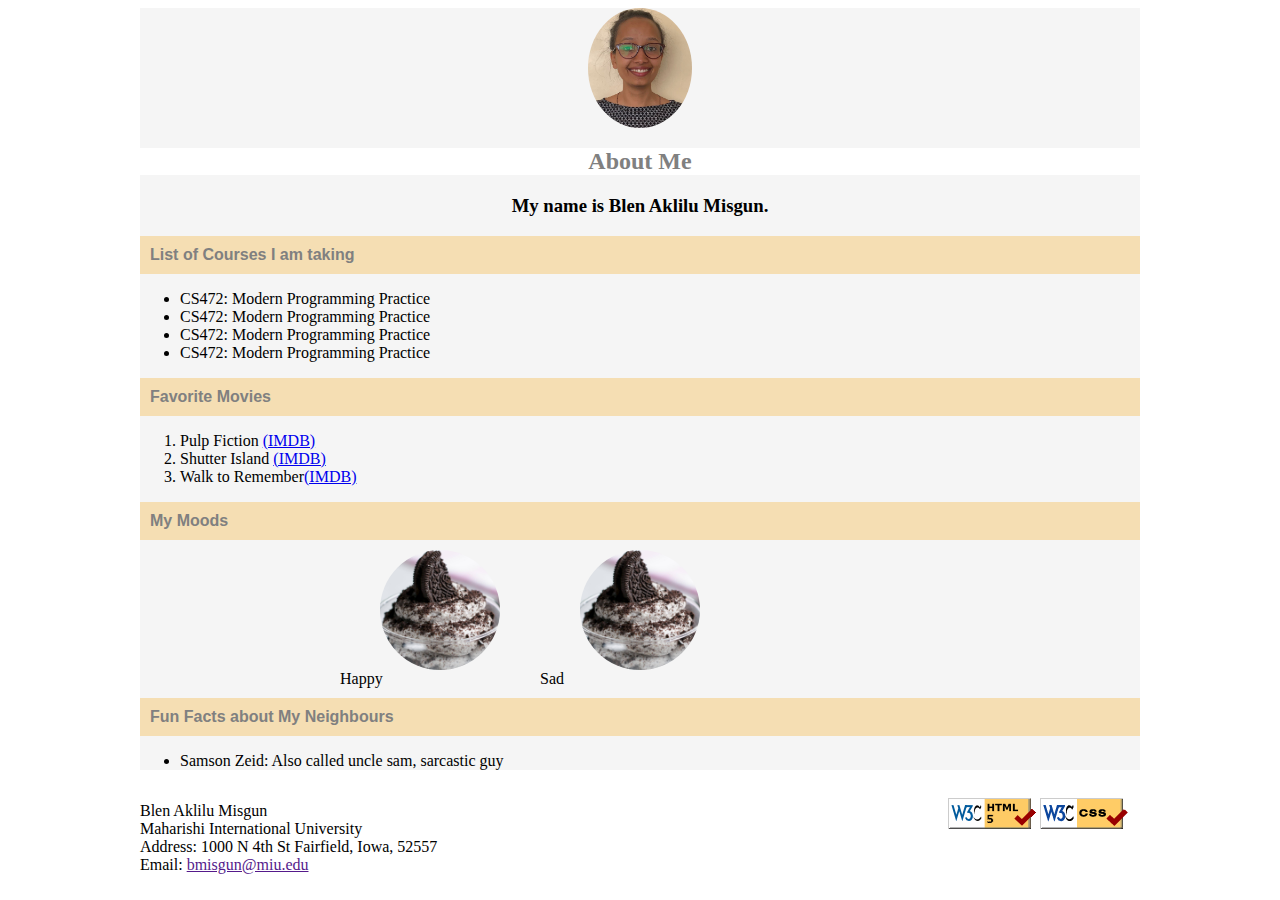
==== about.html @ e2a29ef9 "add about me page" ====
<!DOCTYPE html>
<html lang="en">

<head>
    <meta charset="UTF-8">
    <meta http-equiv="X-UA-Compatible" content="IE=edge">
    <meta name="viewport" content="width=device-width, initial-scale=1.0">
    <link rel="stylesheet" href="css/about.css">
    <title>About Me</title>
</head>

<body>

    <div class="content">
        <img class="profile" src="img/profile.jpg" alt="Avatar">
        <h2 style="text-align: center; color:gray; background-color: white;">About Me</h2>

        <h3 style="text-align: center;">My name is Blen Aklilu Misgun.</h3>


        <header>List of Courses I am taking</header>


        <div>
            <ul>
                <li>CS472: Modern Programming Practice</li>
                <li>CS472: Modern Programming Practice</li>
                <li>CS472: Modern Programming Practice</li>
                <li>CS472: Modern Programming Practice</li>
            </ul>
        </div>

        <header>Favorite Movies</header>
        <div>
          <ol>
              <li>Pulp Fiction <a href="https://www.imdb.com/title/tt0110912/">(IMDB)</a></li>
              <li>Shutter Island <a href="https://www.imdb.com/title/tt1130884/mediaindex">(IMDB)</a></li>
              <li>Walk to Remember<a href="https://www.imdb.com/title/tt0281358/">(IMDB)</a></li>
          </ol>
        </div>








        <header>My Moods</header>

        <div style="width: 600px; margin: auto; padding: 10px;">
            <div style="float: left; width: 200px;"><img class="profile" src="img/happy.jpg" alt="Happy"><span>Happy</span></div>
            <div style="float: left; width: 200px;"><img class="profile" src="img/happy.jpg" alt="Sad"> <span>Sad</span>
            </div>
            

            <br style="clear: left;" />
        </div>


        <header>Fun Facts about My Neighbours </header>

        <div>
            <ul>
                <li>Samson Zeid: Also called uncle sam, sarcastic guy</li>
                
            </ul>
          </div>


        <footer>
            <div style="float: left;">
                <p>Blen Aklilu Misgun <br> Maharishi International University <br>
                    Address: 1000 N 4th St Fairfield, Iowa, 52557
                    <br> Email: <a href="">bmisgun@miu.edu</a>
                </p>

            </div>
            <div style="float: right; margin: 12px;">
                <a href=https://validator.w3.org/check/referer> <img src="img/w3c-html.png" alt="html validator" /></a>
                <a href=https://jigsaw.w3.org/css-validator> <img src="img/w3c-css.png" alt="css validator" /></a>
            </div>


        </footer>

    </div>

</body>

</html>
---- css/about.css ----
.body{
    margin: 0px;
}
.profile {
    border-radius: 50%;
    width: auto;
    height: 120px;
    display: block;
    margin-left: auto;
    margin-right: auto;
    
    
    
}
.content{
    background-color: whitesmoke;
    max-width: 1000px;
    margin:auto;
}
header{
    background-color: wheat;
    padding: 10px; 
    text-align: left;
    color:gray;
    font-family: 'Lucida Sans', 'Lucida Sans Regular', 'Lucida Grande', 'Lucida Sans Unicode', Geneva, Verdana, sans-serif;
    font-weight: bold;
}
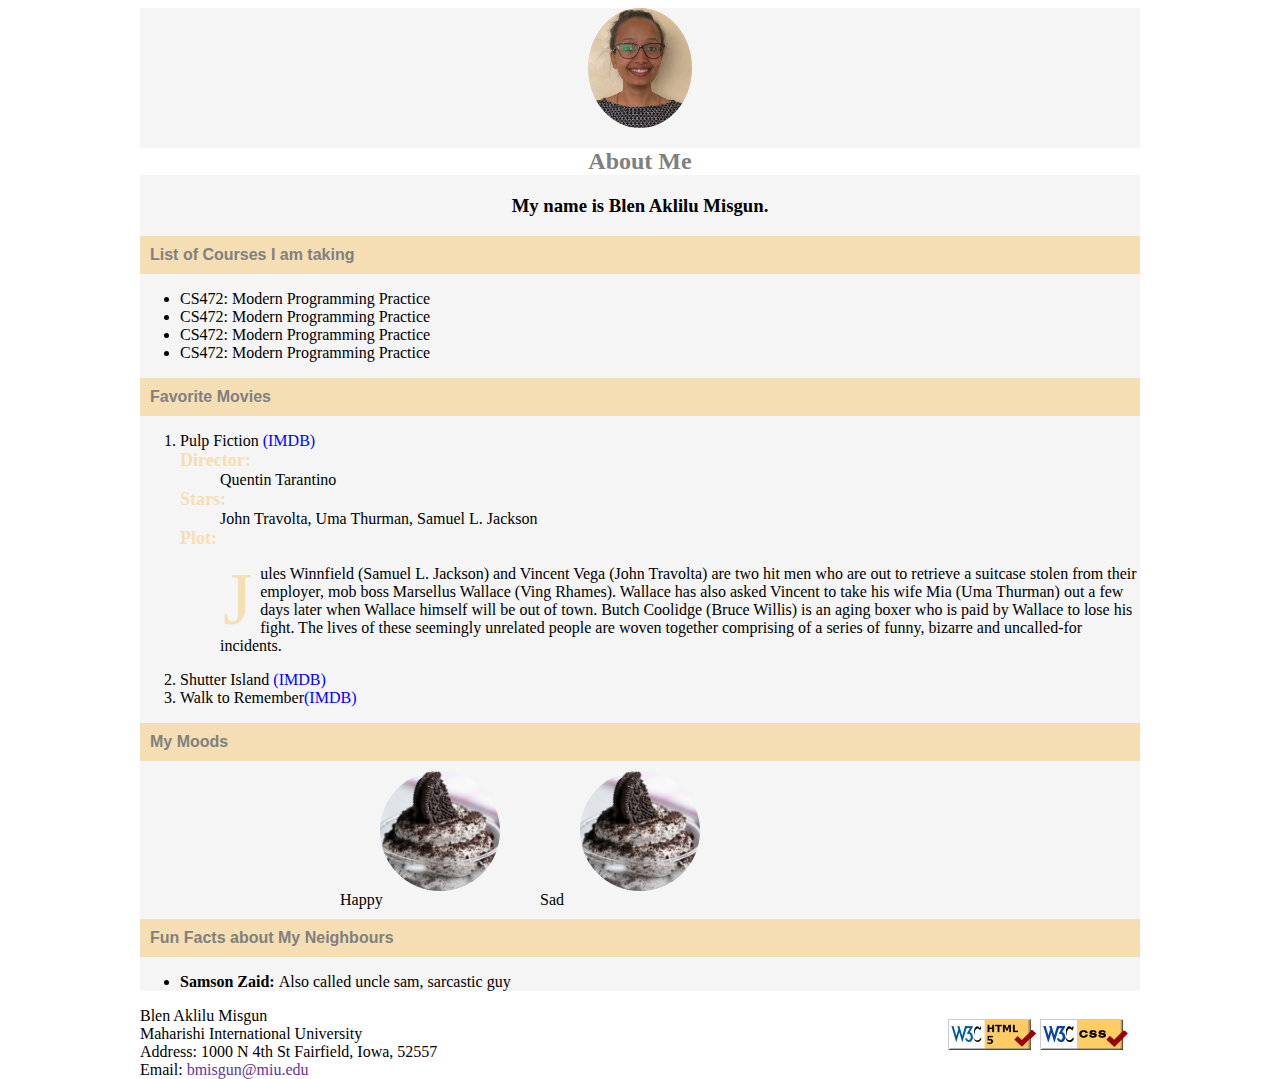
==== commit ec75c8cb: "add additional styles" ====
--- a/about.html
+++ b/about.html
@@ -33,17 +33,26 @@
         <header>Favorite Movies</header>
         <div>
           <ol>
-              <li>Pulp Fiction <a href="https://www.imdb.com/title/tt0110912/">(IMDB)</a></li>
+              <li>Pulp Fiction <a href="https://www.imdb.com/title/tt0110912/">(IMDB)</a>
+                <dl>
+                    <dt>Director</dt>
+                    <dd>Quentin Tarantino</dd>
+                    <dt>Stars</dt>
+                    <dd>John Travolta, Uma Thurman, Samuel L. Jackson</dd>
+                    <dt>Plot</dt>
+                    <dd><p>Jules Winnfield (Samuel L. Jackson) and Vincent Vega (John Travolta) are two hit men who are out to
+                         retrieve a suitcase stolen from their employer, mob boss Marsellus Wallace (Ving Rhames). 
+                         Wallace has also asked Vincent to take his wife Mia (Uma Thurman)
+                         out a few days later when Wallace himself will be out of town.
+                         Butch Coolidge (Bruce Willis) is an aging boxer who is paid by Wallace to lose his fight.
+                         The lives of these seemingly unrelated people are woven together comprising of a series of funny, 
+                         bizarre and uncalled-for incidents.</p></dd>
+                </dl>
+            </li>
               <li>Shutter Island <a href="https://www.imdb.com/title/tt1130884/mediaindex">(IMDB)</a></li>
               <li>Walk to Remember<a href="https://www.imdb.com/title/tt0281358/">(IMDB)</a></li>
           </ol>
         </div>
-
-
-
-
-
-
 
 
         <header>My Moods</header>
@@ -62,7 +71,7 @@
 
         <div>
             <ul>
-                <li>Samson Zeid: Also called uncle sam, sarcastic guy</li>
+                <li><span class="bold">Samson Zaid: </span>Also called uncle sam, sarcastic guy</li>
                 
             </ul>
           </div>
@@ -70,10 +79,10 @@
 
         <footer>
             <div style="float: left;">
-                <p>Blen Aklilu Misgun <br> Maharishi International University <br>
+                Blen Aklilu Misgun <br> Maharishi International University <br>
                     Address: 1000 N 4th St Fairfield, Iowa, 52557
                     <br> Email: <a href="">bmisgun@miu.edu</a>
-                </p>
+                
 
             </div>
             <div style="float: right; margin: 12px;">
--- a/css/about.css
+++ b/css/about.css
@@ -15,6 +15,7 @@
 .content{
     background-color: whitesmoke;
     max-width: 1000px;
+    max-height: auto;
     margin:auto;
 }
 header{
@@ -25,4 +26,42 @@
     font-family: 'Lucida Sans', 'Lucida Sans Regular', 'Lucida Grande', 'Lucida Sans Unicode', Geneva, Verdana, sans-serif;
     font-weight: bold;
 }
+.bold{
+    font-weight: bold;
+}
+p:first-child:first-letter {
+    color:wheat;
+    float: left;
+    font-family: Georgia;
+    font-size: 75px;
+    line-height: 60px;
+    padding-top: 4px;
+    padding-right: 8px;
+    padding-left: 3px;
+    text-align: justify;
+}
+dt{
+    color: wheat;
+    font-weight: bolder;
+    font-size: large;
+}
+dt::after{
+    content: ": ";
+}
 
+a:link{
+    color: blue;
+    text-decoration: none;
+}
+a:hover{
+    color: blue;
+    text-decoration: underline;
+}
+a:visited{
+    color: rebeccapurple;
+    text-decoration: none;
+
+}
+
+
+
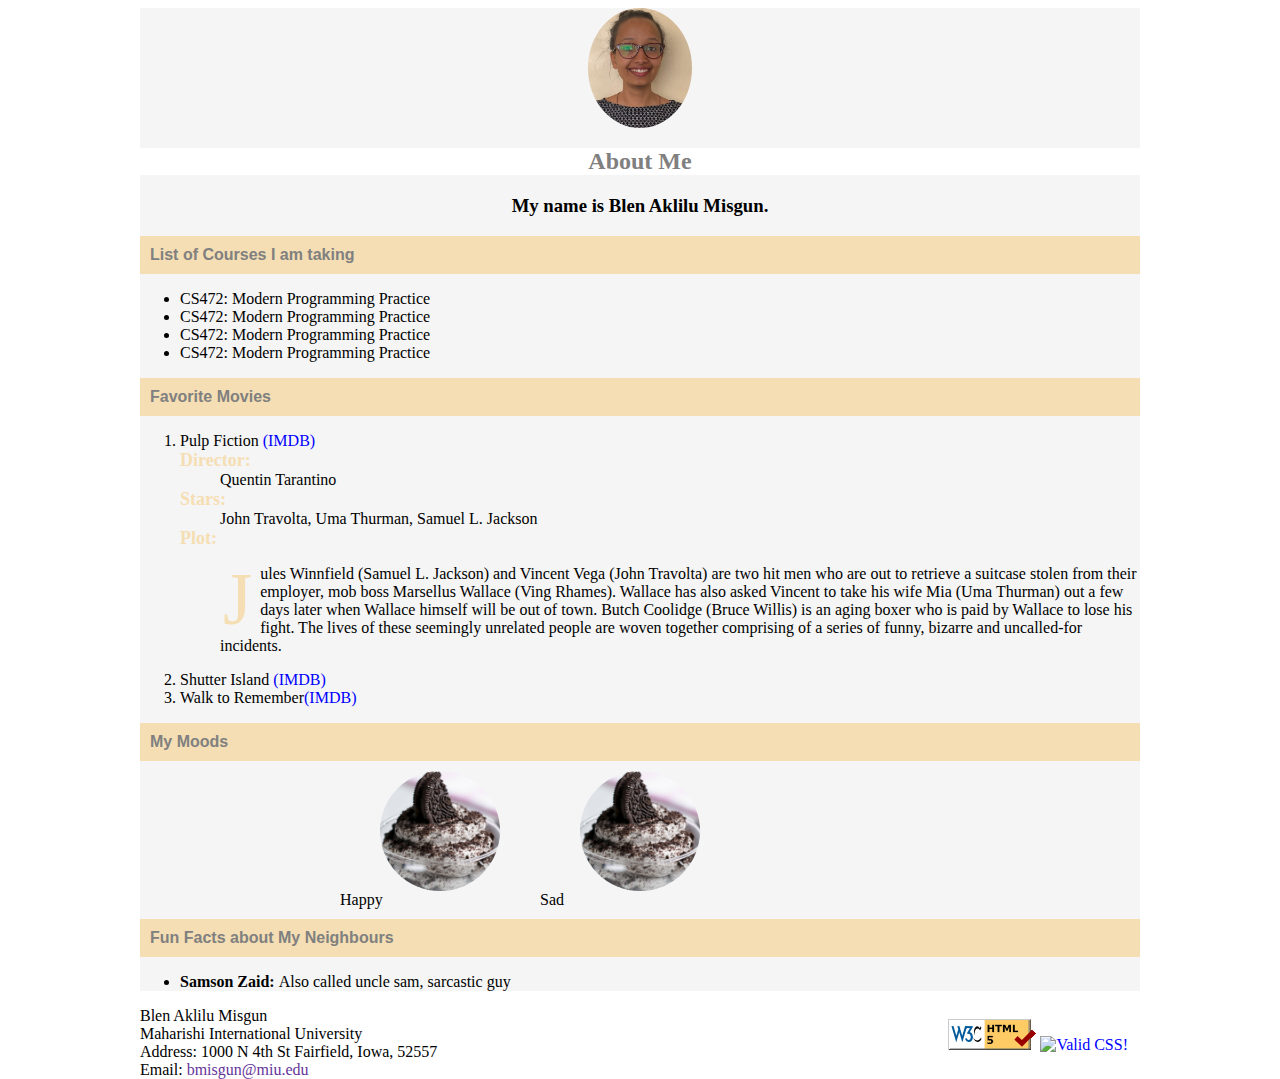
==== commit 3b722ad1: "add html and css validator" ====
--- a/about.html
+++ b/about.html
@@ -87,7 +87,10 @@
             </div>
             <div style="float: right; margin: 12px;">
                 <a href=https://validator.w3.org/check/referer> <img src="img/w3c-html.png" alt="html validator" /></a>
-                <a href=https://jigsaw.w3.org/css-validator> <img src="img/w3c-css.png" alt="css validator" /></a>
+                <a href="http://jigsaw.w3.org/css-validator/check/referer">
+                    <img style="border:0;width:88px;height:31px" src="http://jigsaw.w3.org/css-validator/images/vcss"
+                        alt="Valid CSS!" />
+                </a>
             </div>
 
 
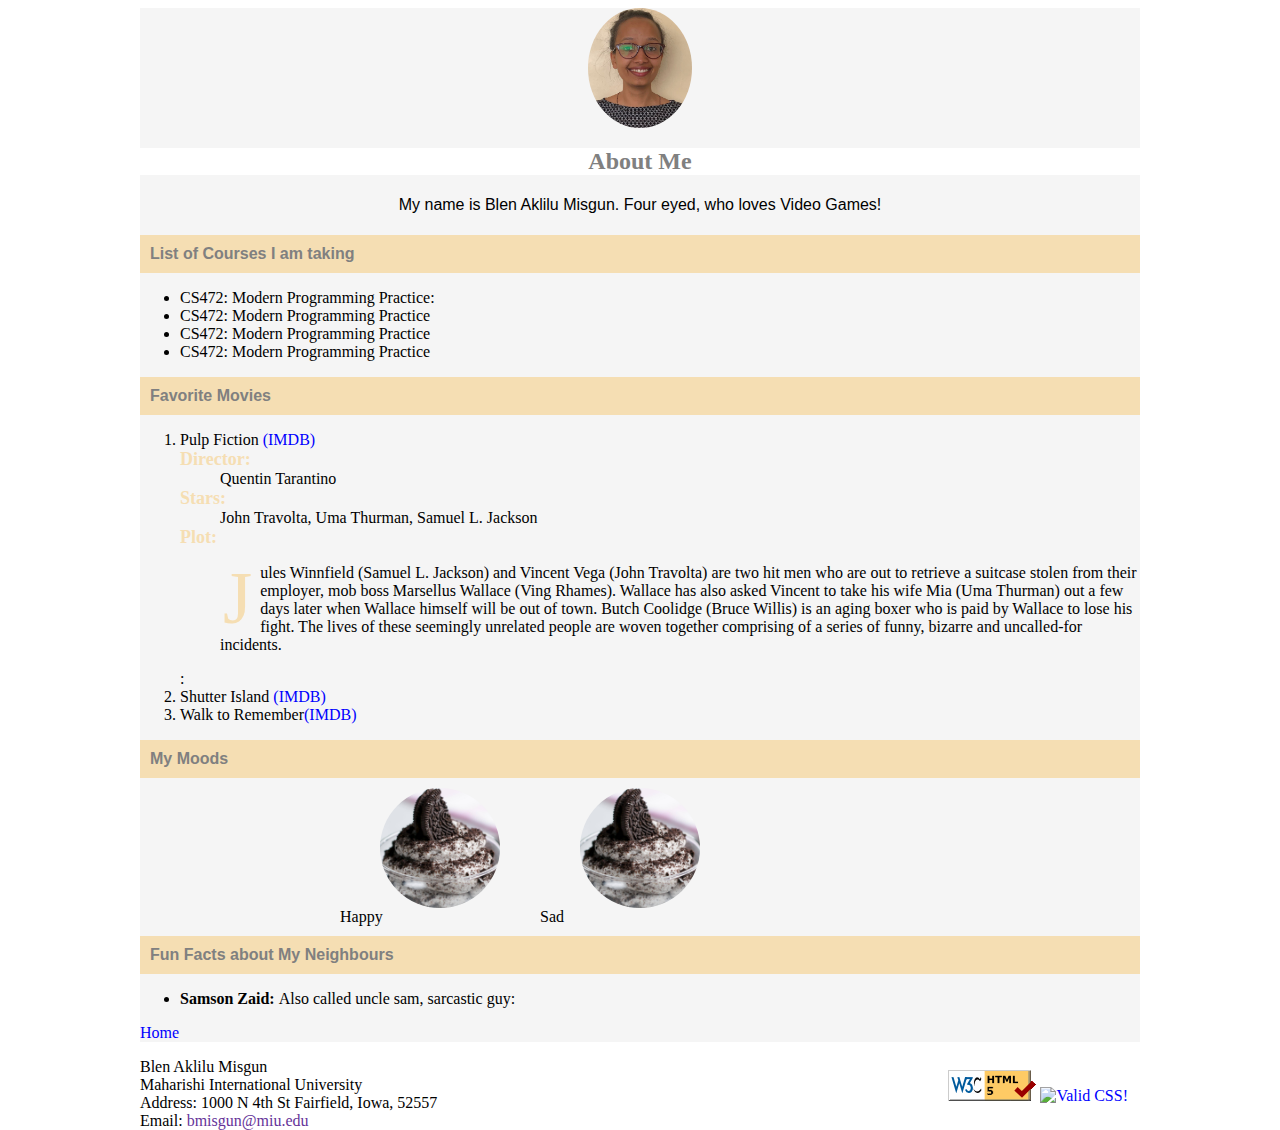
==== commit b2c5c404: "add description" ====
--- a/about.html
+++ b/about.html
@@ -15,7 +15,7 @@
         <img class="profile" src="img/profile.jpg" alt="Avatar">
         <h2 style="text-align: center; color:gray; background-color: white;">About Me</h2>
 
-        <h3 style="text-align: center;">My name is Blen Aklilu Misgun.</h3>
+        <h4 >My name is Blen Aklilu Misgun. Four eyed, who loves <b>Video Games!</b></h4>
 
 
         <header>List of Courses I am taking</header>
@@ -74,6 +74,8 @@
                 <li><span class="bold">Samson Zaid: </span>Also called uncle sam, sarcastic guy</li>
                 
             </ul>
+
+            <p><a href="index.html">Home</a></p>
           </div>
 
 
--- a/css/about.css
+++ b/css/about.css
@@ -62,6 +62,15 @@
     text-decoration: none;
 
 }
+li:first-child:after{
+    content: ": ";
+}
+h4{
+    text-align: center;
+    font-family: Verdana, Geneva, Tahoma, sans-serif;
+    font-size: medium;
+    font-weight: lighter;
+}
 
 
 
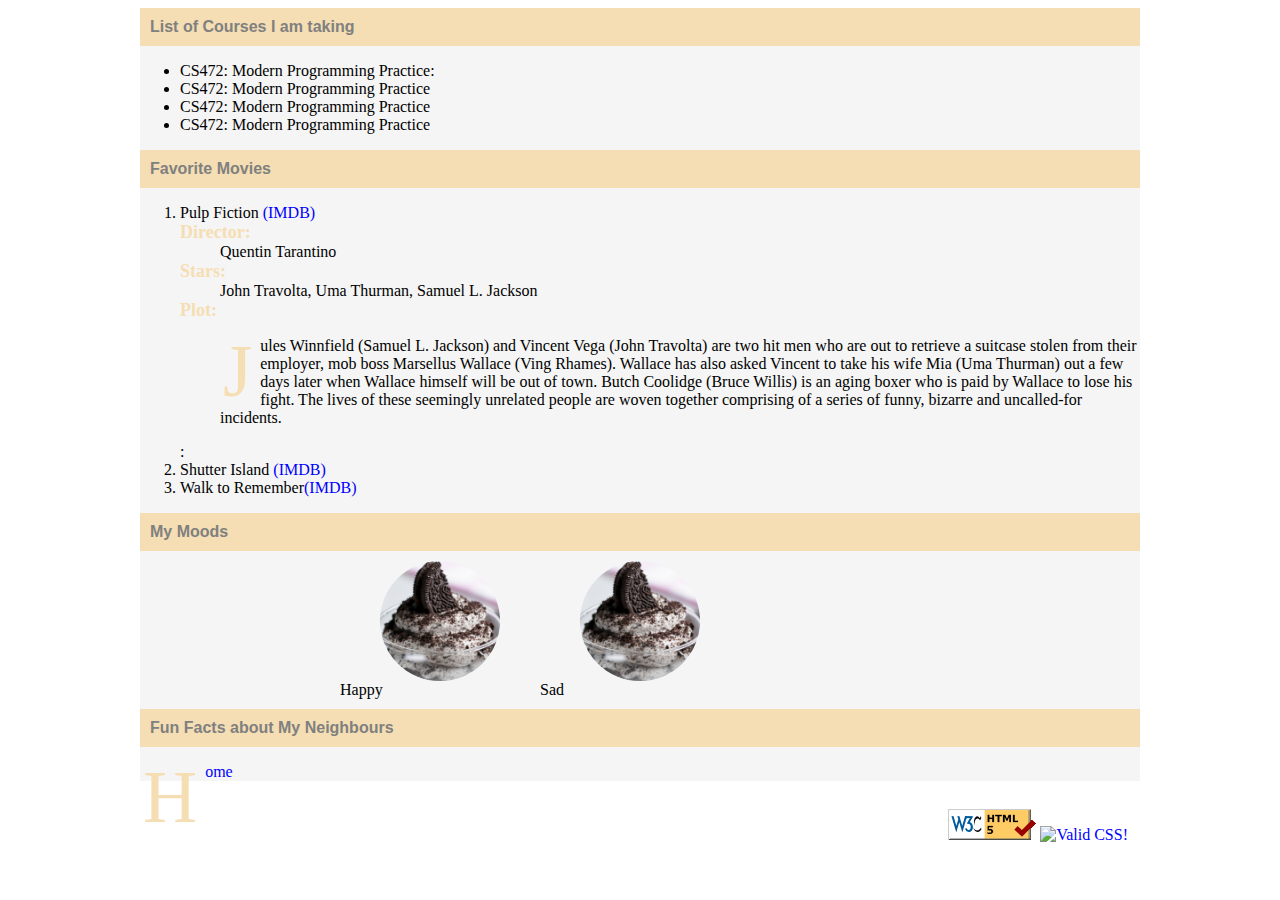
==== commit 3ed56bef: "Update about.html" ====
--- a/about.html
+++ b/about.html
@@ -12,12 +12,6 @@
 <body>
 
     <div class="content">
-        <img class="profile" src="img/profile.jpg" alt="Avatar">
-        <h2 style="text-align: center; color:gray; background-color: white;">About Me</h2>
-
-        <h4 >My name is Blen Aklilu Misgun. Four eyed, who loves <b>Video Games!</b></h4>
-
-
         <header>List of Courses I am taking</header>
 
 
@@ -70,27 +64,18 @@
         <header>Fun Facts about My Neighbours </header>
 
         <div>
-            <ul>
-                <li><span class="bold">Samson Zaid: </span>Also called uncle sam, sarcastic guy</li>
-                
-            </ul>
+           
 
             <p><a href="index.html">Home</a></p>
           </div>
 
 
         <footer>
-            <div style="float: left;">
-                Blen Aklilu Misgun <br> Maharishi International University <br>
-                    Address: 1000 N 4th St Fairfield, Iowa, 52557
-                    <br> Email: <a href="">bmisgun@miu.edu</a>
-                
-
-            </div>
+    
             <div style="float: right; margin: 12px;">
                 <a href=https://validator.w3.org/check/referer> <img src="img/w3c-html.png" alt="html validator" /></a>
-                <a href="http://jigsaw.w3.org/css-validator/check/referer">
-                    <img style="border:0;width:88px;height:31px" src="http://jigsaw.w3.org/css-validator/images/vcss"
+                <a href="https://jigsaw.w3.org/css-validator/check/referer">
+                    <img style="border:0;width:88px;height:31px" src="https://jigsaw.w3.org/css-validator/images/vcss"
                         alt="Valid CSS!" />
                 </a>
             </div>
@@ -102,4 +87,4 @@
 
 </body>
 
-</html>+</html>
